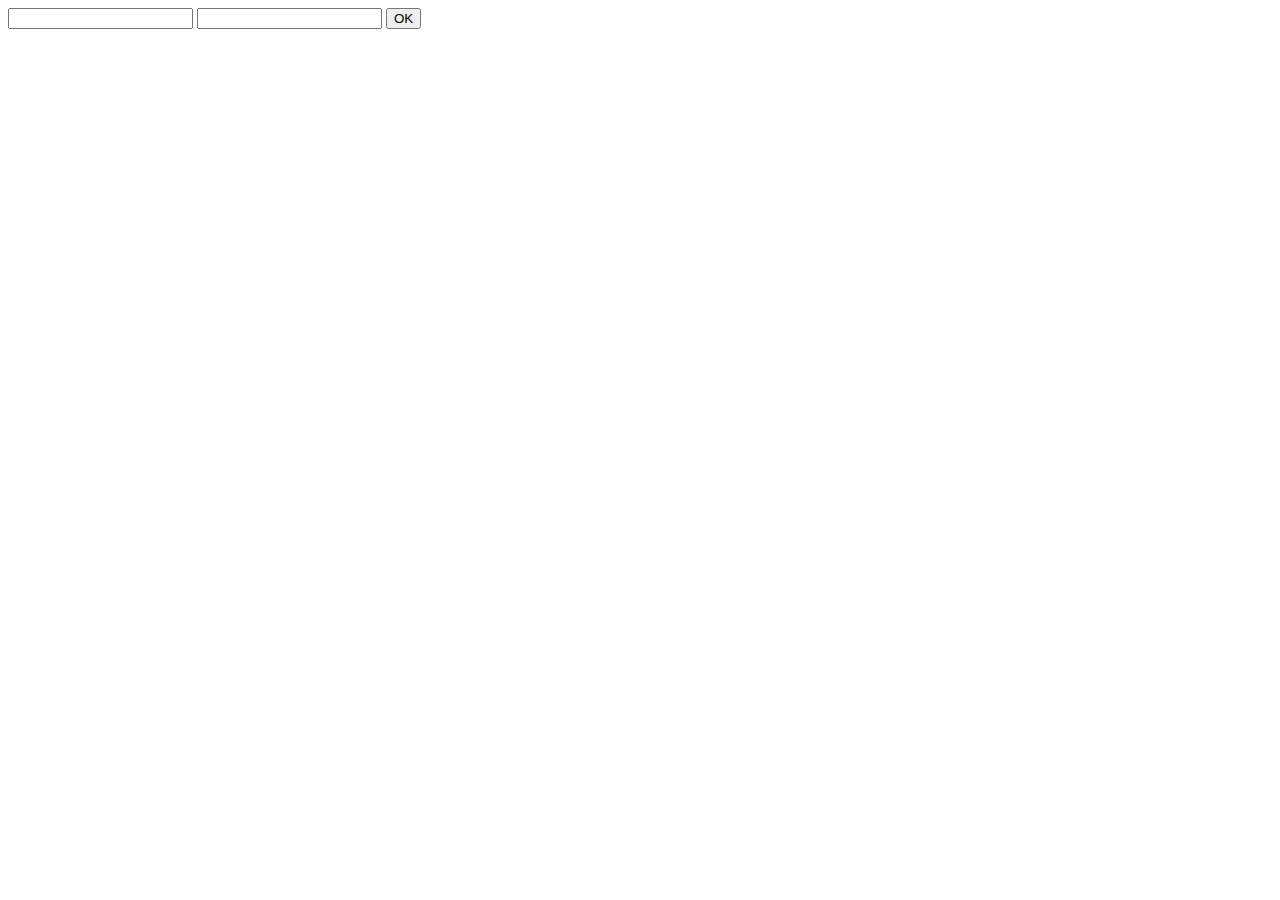
==== www/index.html @ 9fef55d7 "l05" ====
<!DOCTYPE html>
<html>

<head>
    <meta http-equiv="Content-Type" content="text/html; charset=utf-8" />
    <meta name="viewport" content="width=device-width, initial-scale=1, minimum-scale=1, maximum-scale=1" />
    <title>Code Route 1 </title>
    <script type="text/javascript" src="scripts/jquery.js"></script>
    <script>
        nb = 0;

        function l() {
            if (nb < 5) {
                $.ajax
                    ({
                        type: "GET",
                        url: "http://51.178.25.226:8080/access",
                        headers: {
                            "Authorization": "Basic " + btoa($("input#username").val() + ":" + $("input#password").val())
                        }
                    })
                    .done(function () {
                        //alert('Authenticated!');
                        window.location = "menu.html";
                    })
                    .fail(function () {
                        alert('Error!');
                        nb++;
                    });
            }else{
                $("button#button").attr("disabled", true);
                $("input#username").attr("disabled", true);
                $("input#password").attr("disabled", true);
            }

        }

    </script>
</head>

<body>
    <form name="f" method="GET" autocomplete="on">
        <input type="text" name="username" id="username">
        <input type="password" name="password" id="password">
        <input type="button" name="button" value="OK" onclick="l()">
    </form>

</body>

</html>
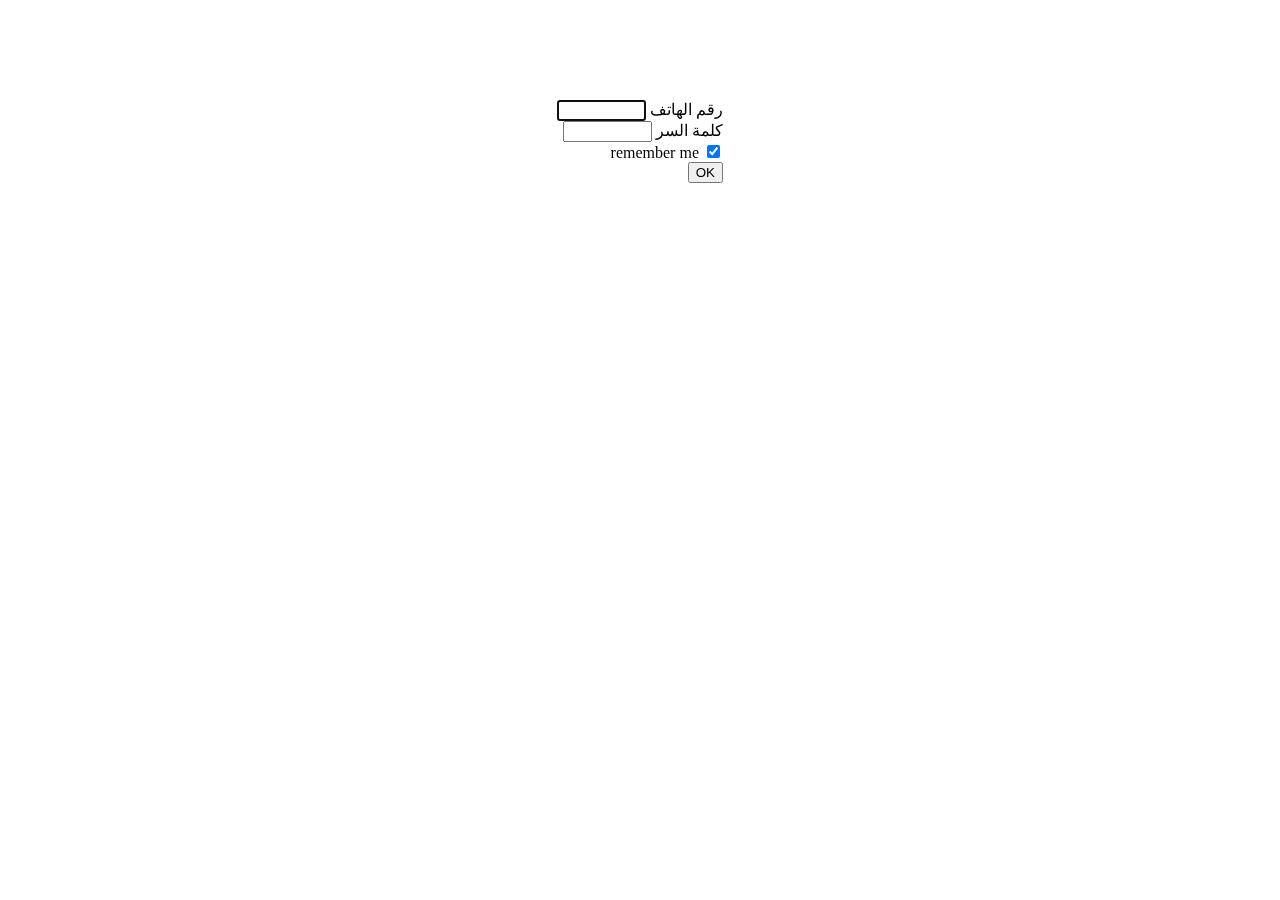
==== commit 7cf3b685: "l05" ====
--- a/www/index.html
+++ b/www/index.html
@@ -5,32 +5,82 @@
     <meta http-equiv="Content-Type" content="text/html; charset=utf-8" />
     <meta name="viewport" content="width=device-width, initial-scale=1, minimum-scale=1, maximum-scale=1" />
     <title>Code Route 1 </title>
+    <style>
+        body {
+            height: 100%;
+        }
+
+        .main {
+            display: flex;
+            margin-top: 100px;
+            height: 100%;
+            min-height: 100%;
+            justify-content: center;
+            align-items: center;
+        }
+    </style>
     <script type="text/javascript" src="scripts/jquery.js"></script>
     <script>
         nb = 0;
 
+        $('#f').on('submit', function () {
+            console.log("local storage");
+
+        });
+
+
+        if (typeof (Storage) !== "undefined") {
+
+            if (localStorage.pNumber != '') {
+                $('#username').val(localStorage.pNumber);
+                $('#password').val(localStorage.password);
+            }
+            // Code for localStorage/sessionStorage.
+        } else {
+            // Sorry! No Web Storage support..
+            $("#rm").hide();
+        }
+
         function l() {
-            if (nb < 5) {
+            if (nb < 3) {
                 $.ajax
                     ({
                         type: "GET",
                         url: "http://51.178.25.226:8080/access",
                         headers: {
-                            "Authorization": "Basic " + btoa($("input#username").val() + ":" + $("input#password").val())
+                            "Authorization": "Basic " + btoa($("#username").val() + ":" + $("#password").val())
                         }
                     })
                     .done(function () {
                         //alert('Authenticated!');
+                        if (typeof (Storage) !== "undefined") {
+                            if ($('#rm').is(':checked')) {
+                                // save username and password
+                                localStorage.pNumber = $('#username').val();
+                                localStorage.pwd = $('#password').val();
+                                //localStorage.checkBoxValidation = $('#rememberMe').val();
+                            } else {
+                                localStorage.pNumber = '';
+                                localStorage.pwd = '';
+                                //localStorage.checkBoxValidation = '';
+                            }
+                        }
                         window.location = "menu.html";
                     })
                     .fail(function () {
-                        alert('Error!');
+                        $("#password").val("");
+                        $("#username").val("");
+                        $("#username").focus();
+                        if (typeof (Storage) !== "undefined") {
+                            localStorage.pNumber = '';
+                            localStorage.pwd = '';
+                        }
                         nb++;
                     });
-            }else{
-                $("button#button").attr("disabled", true);
-                $("input#username").attr("disabled", true);
-                $("input#password").attr("disabled", true);
+            } else {
+                $("#button").attr("disabled", true);
+                $("#username").attr("disabled", true);
+                $("#password").attr("disabled", true);
             }
 
         }
@@ -39,12 +89,22 @@
 </head>
 
 <body>
-    <form name="f" method="GET" autocomplete="on">
-        <input type="text" name="username" id="username">
-        <input type="password" name="password" id="password">
-        <input type="button" name="button" value="OK" onclick="l()">
-    </form>
+    <div class="main" dir="rtl">
+        <form id="f" method="GET">
+            <div>
+                <label for="username">رقم الهاتف</label>
+                <input type="text" id="username" size="8" autofocus autocomplete="on">
+            </div>
+            <div>
+                <label for="password">كلمة السر</label>
+                <input type="password" id="password" size="8" autocomplete="on">
+            </div>
+            <input type="checkbox" id="rm" value="" checked> remember me <br>
+            <input type="button" name="button" value="OK" onclick="l()">
 
+
+        </form>
+    </div>
 </body>
 
 </html>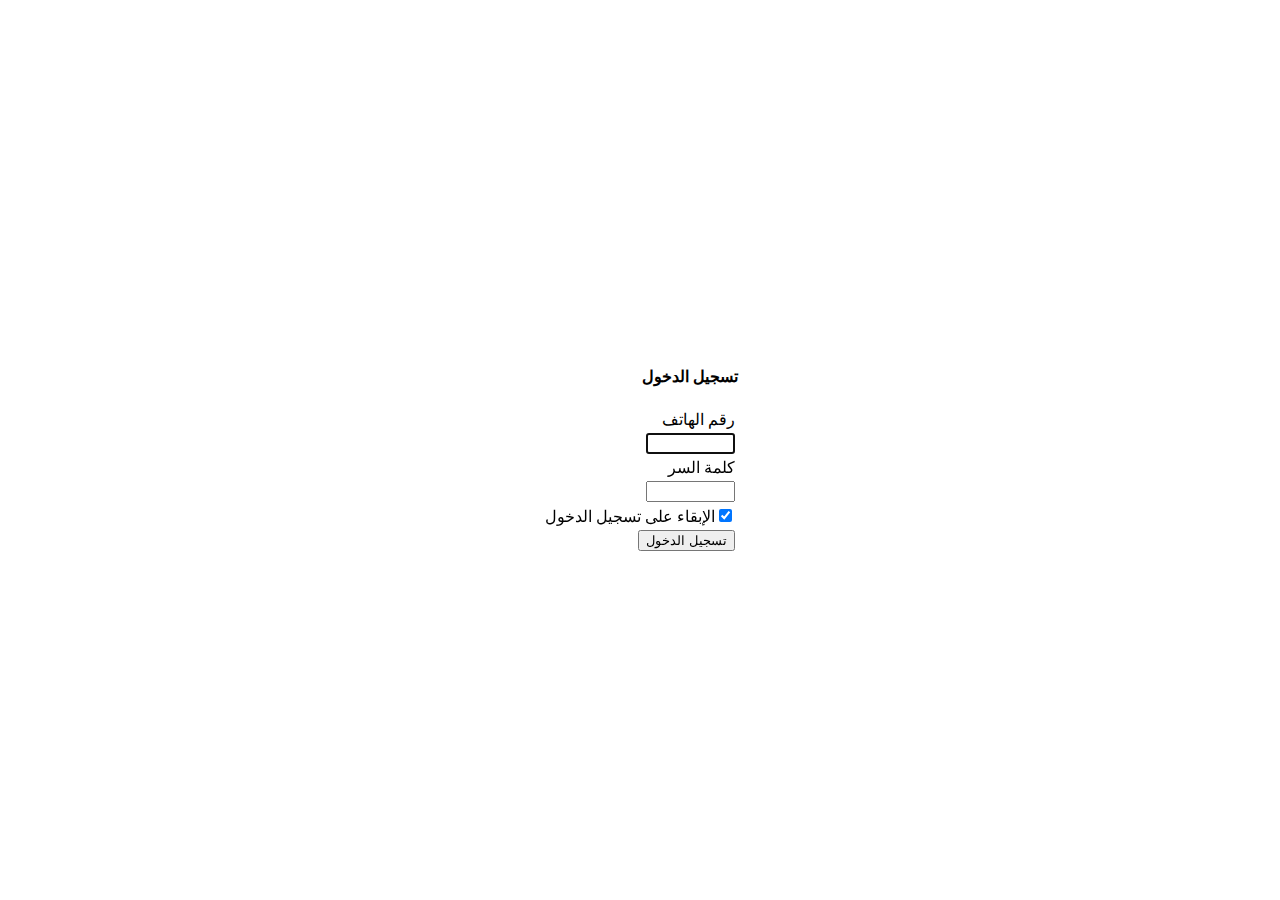
==== commit 28c70f18: "'l07'" ====
--- a/www/index.html
+++ b/www/index.html
@@ -6,34 +6,107 @@
     <meta name="viewport" content="width=device-width, initial-scale=1, minimum-scale=1, maximum-scale=1" />
     <title>Code Route 1 </title>
     <style>
+        html,
         body {
+            width: 100%;
             height: 100%;
+
+            margin: 0;
+            padding: 0;
+        }
+
+        .flexbox-parent {
+            width: 100%;
+            height: 100%;
+
+            display: flex;
+            flex-direction: column;
+
+            justify-content: flex-start;
+            /* align items in Main Axis */
+            align-items: stretch;
+            /* align items in Cross Axis */
+            align-content: stretch;
+            /* Extra space in Cross Axis */
+
+            /*background: rgba(255, 255, 255, .1);*/
         }
 
         .main {
+
             display: flex;
+            flex-direction: row;
+
+            justify-content: center;
+            /* align items in Main Axis */
+            align-items: center;
+            /* align items in Cross Axis */
+            /*align-content: center;*/
+            /* Extra space in Cross Axis */
+            flex: 1;
+            /*background-color: aquamarine;*/
+            /*
+            display: flex;
+            flex-direction: column;
+            flex: 1;
+            
             margin-top: 100px;
             height: 100%;
             min-height: 100%;
             justify-content: center;
             align-items: center;
+*/
         }
     </style>
     <script type="text/javascript" src="scripts/jquery.js"></script>
+
+</head>
+
+<body>
+    <div class="flexbox-parent">
+
+        <div class="main" dir="rtl">
+            <form id="f" method="GET">
+                <h4>تسجيل الدخول</h4>
+                <table>
+                    <tr>
+                        <td><label for="username">رقم الهاتف</label></td>
+                    </tr>
+                    <tr>
+                        <td><input type="text" id="username" size="8" autofocus autocomplete="on"></td>
+                    </tr>
+                    <tr>
+                        <td><label for="password">كلمة السر</label></td>
+                    </tr>
+                    <tr>
+
+                        <td><input type="password" id="password" size="8" autocomplete="on"></td>
+                    </tr>
+
+                    <tr>
+
+                        <td><input type="checkbox" id="rm" value="" checked>الإبقاء على تسجيل الدخول</td>
+                    </tr>
+                    <tr>
+
+                        <td><input type="button" id="button" value="تسجيل الدخول" onclick="l()"></td>
+                    </tr>
+
+                </table>
+
+            </form>
+        </div>
+
+    </div>
     <script>
         nb = 0;
-
-        $('#f').on('submit', function () {
-            console.log("local storage");
-
-        });
 
 
         if (typeof (Storage) !== "undefined") {
 
             if (localStorage.pNumber != '') {
                 $('#username').val(localStorage.pNumber);
-                $('#password').val(localStorage.password);
+                $('#password').val(localStorage.pwd);
             }
             // Code for localStorage/sessionStorage.
         } else {
@@ -46,7 +119,7 @@
                 $.ajax
                     ({
                         type: "GET",
-                        url: "http://51.178.25.226:8080/access",
+                        url: "http://51.178.25.226:8008/access",
                         headers: {
                             "Authorization": "Basic " + btoa($("#username").val() + ":" + $("#password").val())
                         }
@@ -60,21 +133,23 @@
                                 localStorage.pwd = $('#password').val();
                                 //localStorage.checkBoxValidation = $('#rememberMe').val();
                             } else {
-                                localStorage.pNumber = '';
-                                localStorage.pwd = '';
+                                localStorage.removeItem("pNumber");
+                                localStorage.removeItem("pwd");
                                 //localStorage.checkBoxValidation = '';
                             }
                         }
                         window.location = "menu.html";
                     })
                     .fail(function () {
+
                         $("#password").val("");
                         $("#username").val("");
                         $("#username").focus();
                         if (typeof (Storage) !== "undefined") {
-                            localStorage.pNumber = '';
-                            localStorage.pwd = '';
+                            localStorage.removeItem("pNumber");
+                            localStorage.removeItem("pwd");
                         }
+
                         nb++;
                     });
             } else {
@@ -86,25 +161,7 @@
         }
 
     </script>
-</head>
 
-<body>
-    <div class="main" dir="rtl">
-        <form id="f" method="GET">
-            <div>
-                <label for="username">رقم الهاتف</label>
-                <input type="text" id="username" size="8" autofocus autocomplete="on">
-            </div>
-            <div>
-                <label for="password">كلمة السر</label>
-                <input type="password" id="password" size="8" autocomplete="on">
-            </div>
-            <input type="checkbox" id="rm" value="" checked> remember me <br>
-            <input type="button" name="button" value="OK" onclick="l()">
-
-
-        </form>
-    </div>
 </body>
 
 </html>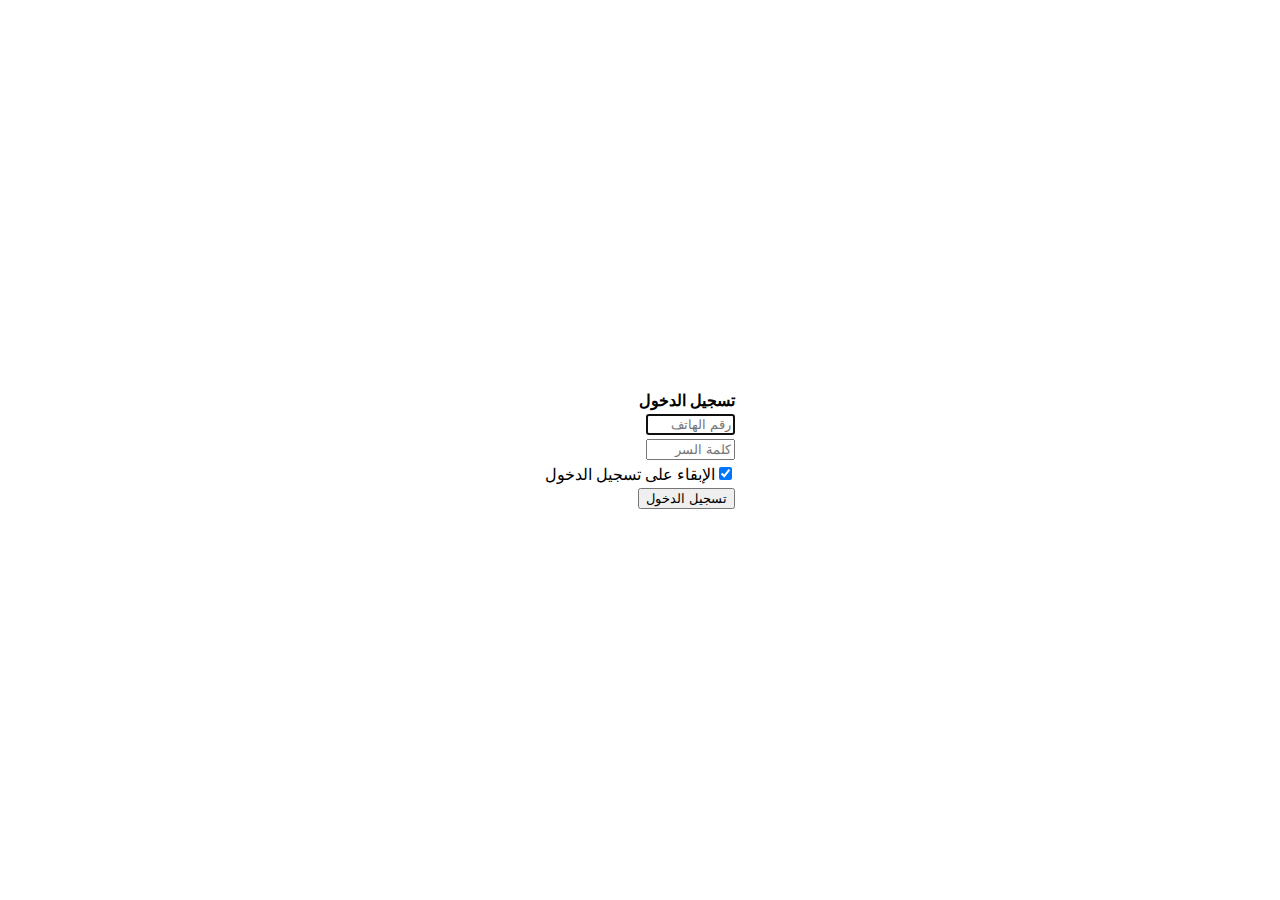
==== commit 57bcdf8a: "'l07'" ====
--- a/www/index.html
+++ b/www/index.html
@@ -28,34 +28,16 @@
             /* align items in Cross Axis */
             align-content: stretch;
             /* Extra space in Cross Axis */
-
-            /*background: rgba(255, 255, 255, .1);*/
         }
 
         .main {
-
             display: flex;
-            flex-direction: row;
+            flex-direction: column;
 
             justify-content: center;
-            /* align items in Main Axis */
             align-items: center;
-            /* align items in Cross Axis */
-            /*align-content: center;*/
             /* Extra space in Cross Axis */
             flex: 1;
-            /*background-color: aquamarine;*/
-            /*
-            display: flex;
-            flex-direction: column;
-            flex: 1;
-            
-            margin-top: 100px;
-            height: 100%;
-            min-height: 100%;
-            justify-content: center;
-            align-items: center;
-*/
         }
     </style>
     <script type="text/javascript" src="scripts/jquery.js"></script>
@@ -67,32 +49,34 @@
 
         <div class="main" dir="rtl">
             <form id="f" method="GET">
-                <h4>تسجيل الدخول</h4>
                 <table>
                     <tr>
-                        <td><label for="username">رقم الهاتف</label></td>
-                    </tr>
-                    <tr>
-                        <td><input type="text" id="username" size="8" autofocus autocomplete="on"></td>
-                    </tr>
-                    <tr>
-                        <td><label for="password">كلمة السر</label></td>
-                    </tr>
-                    <tr>
-
-                        <td><input type="password" id="password" size="8" autocomplete="on"></td>
+                        <td>
+                            <strong>تسجيل الدخول</strong>
+                        </td>
                     </tr>
 
                     <tr>
+                        <td><input type="text" id="username" size="8" autofocus autocomplete="on"
+                                placeholder="رقم الهاتف"></td>
+                    </tr>
 
+                    <tr>
+                        <td><input type="password" id="password" size="8" autocomplete="on" placeholder="كلمة السر">
+                        </td>
+                    </tr>
+
+                    <tr>
                         <td><input type="checkbox" id="rm" value="" checked>الإبقاء على تسجيل الدخول</td>
                     </tr>
+
                     <tr>
-
                         <td><input type="button" id="button" value="تسجيل الدخول" onclick="l()"></td>
                     </tr>
 
+
                 </table>
+
 
             </form>
         </div>
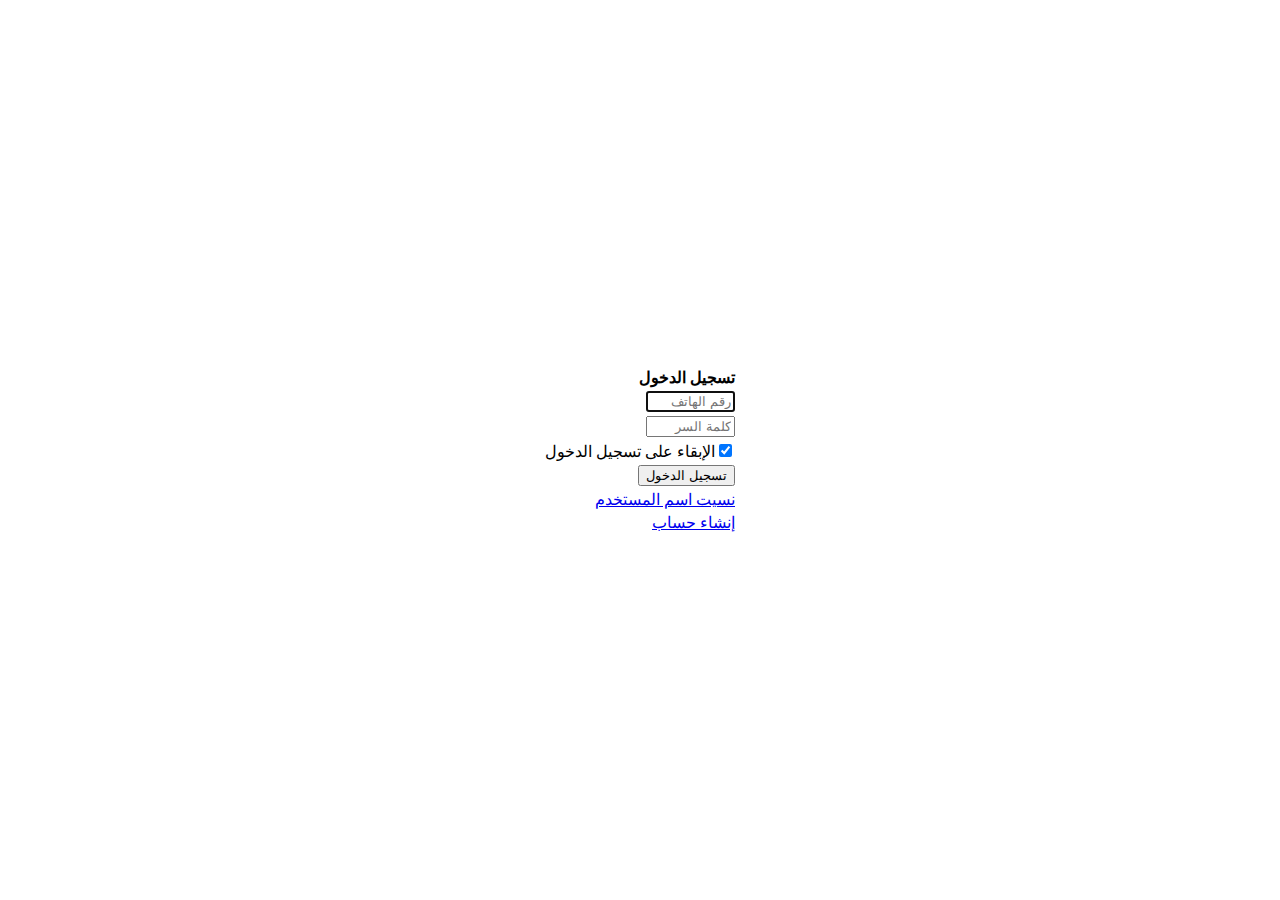
==== commit e7e7d65e: "'l09'" ====
--- a/www/index.html
+++ b/www/index.html
@@ -74,7 +74,12 @@
                         <td><input type="button" id="button" value="تسجيل الدخول" onclick="l()"></td>
                     </tr>
 
-
+                    <tr>
+                        <td><a href="tel:+13174562564">نسيت اسم المستخدم</a></td>
+                    </tr>
+                    <tr>
+                        <td><a href="tel:+13174562564">إنشاء حساب</a></td>
+                    </tr>
                 </table>
 
 
